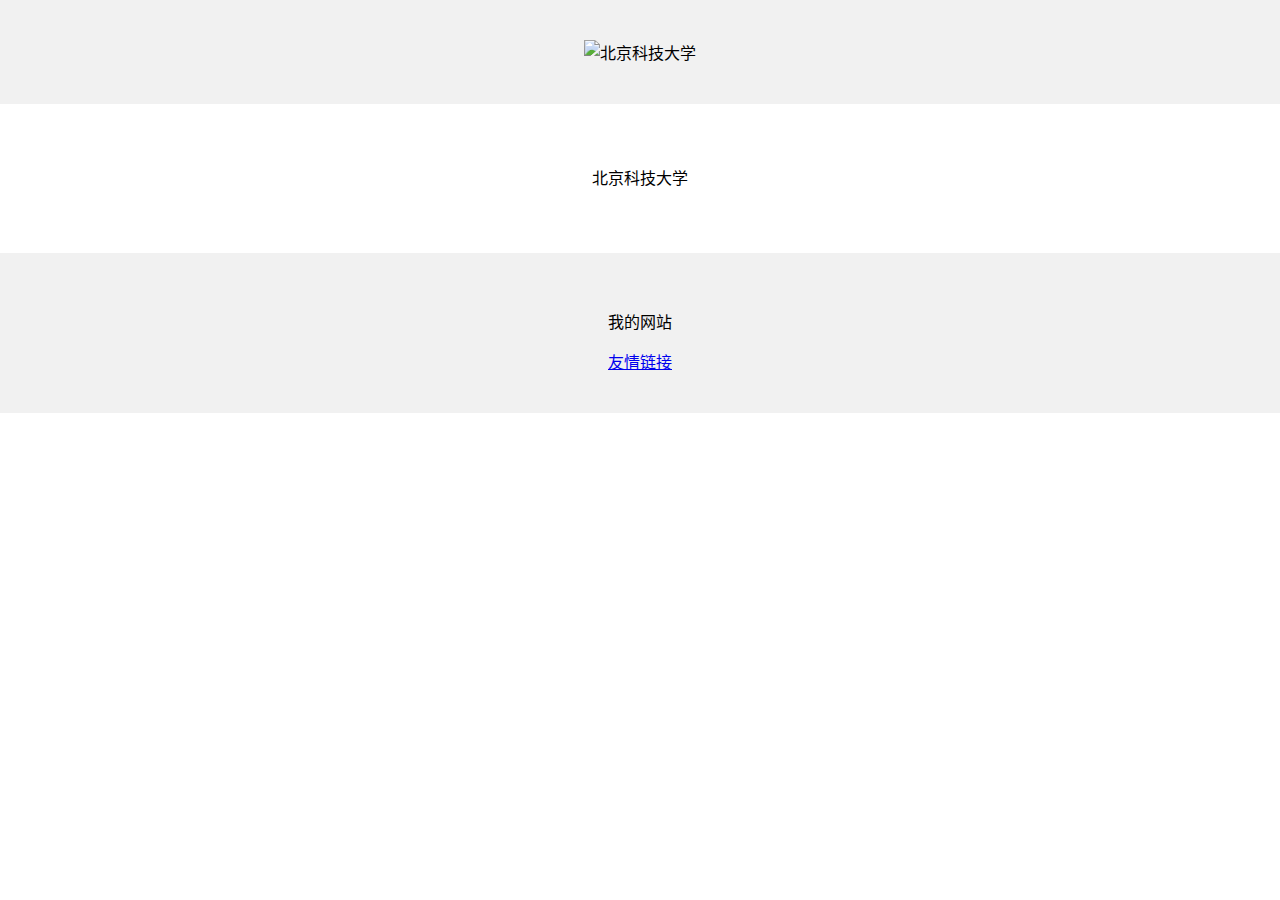
==== index.html @ 303ea951 "Rename index-5.html to index.html" ====
<!DOCTYPE html>
<html lang="zh-CN">
  <head>
    <meta charset="utf-8">
    <meta name="viewport" content="width=device-width, initial-scale=1" />
    <title>Maple的网页</title>
    <style>  
      body {
        margin: 0;
      }
    </style>
  </head>
  <body>
    <div style="
    background-color:#f1f1f1;
    text-align:center;
    padding:40px
    ">
      <img src="https://i.imgloc.com/2023/06/01/VkfLT8.png" alt="北京科技大学" width="80px">
    </div>

    <div style="
    max-width:700px;
    margin:30px auto;
    padding:15px;
    line-height:1.7

    ">
    <p style="text-align:center"> 北京科技大学</p>


    </div>

    <div style="
    background-color:#f1f1f1;
    text-align:center;
    padding:40px
    ">
      <p>我的网站</p>
      <a href="https://www.ustb.edu.cn/">友情链接</a>
    </div>   
  </body>
</html>
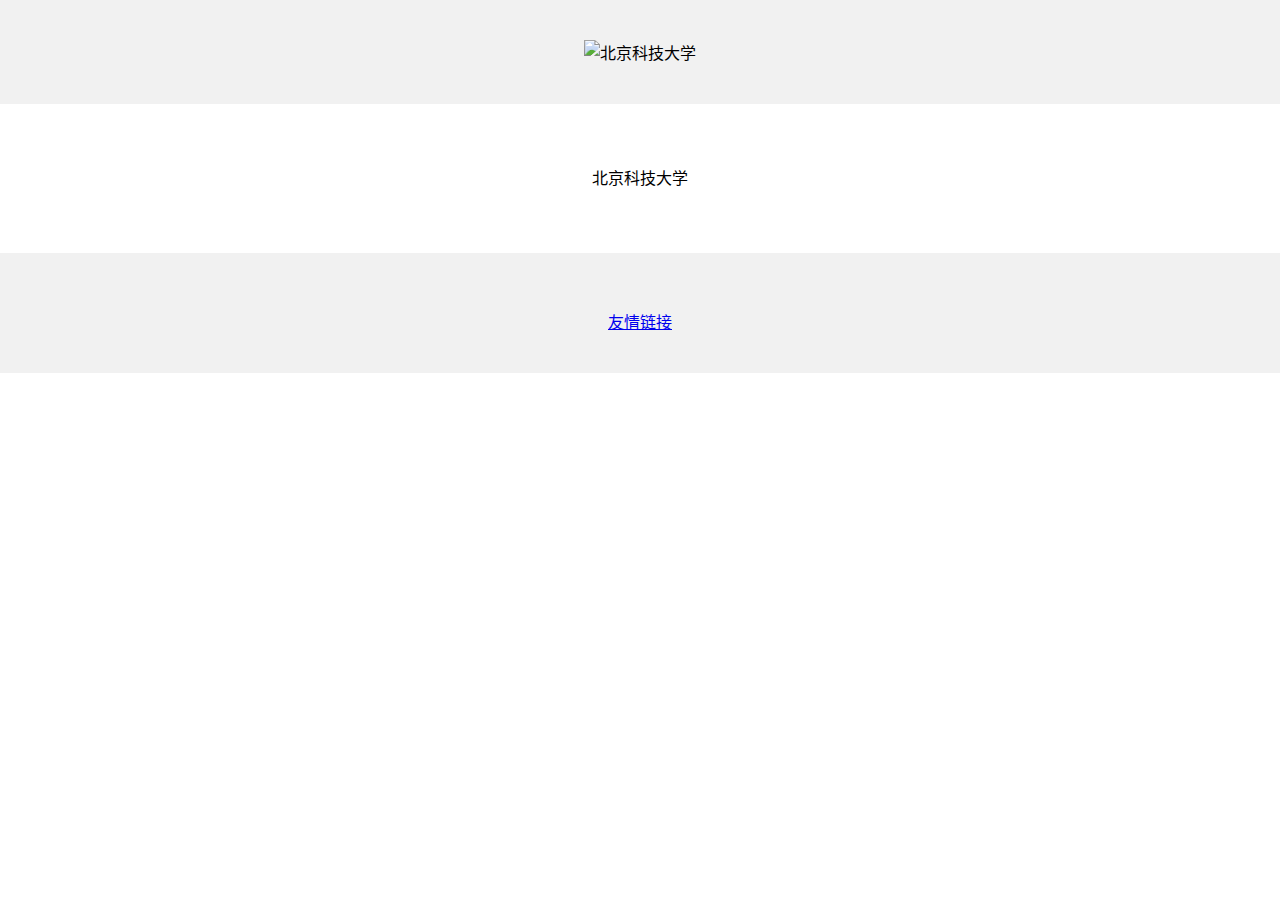
==== commit c04e5764: "del “我的网站”" ====
--- a/index.html
+++ b/index.html
@@ -1,43 +1,38 @@
 <!DOCTYPE html>
 <html lang="zh-CN">
   <head>
-    <meta charset="utf-8">
+    <meta charset="utf-8" />
     <meta name="viewport" content="width=device-width, initial-scale=1" />
     <title>Maple的网页</title>
-    <style>  
+    <style>
       body {
         margin: 0;
       }
     </style>
   </head>
   <body>
-    <div style="
-    background-color:#f1f1f1;
-    text-align:center;
-    padding:40px
-    ">
-      <img src="https://i.imgloc.com/2023/06/01/VkfLT8.png" alt="北京科技大学" width="80px">
+    <div style="background-color: #f1f1f1; text-align: center; padding: 40px">
+      <img
+        src="https://i.imgloc.com/2023/06/01/VkfLT8.png"
+        alt="北京科技大学"
+        width="80px"
+      />
     </div>
 
-    <div style="
-    max-width:700px;
-    margin:30px auto;
-    padding:15px;
-    line-height:1.7
-
-    ">
-    <p style="text-align:center"> 北京科技大学</p>
-
-
+    <div
+      style="
+        max-width: 700px;
+        margin: 30px auto;
+        padding: 15px;
+        line-height: 1.7;
+      "
+    >
+      <p style="text-align: center">北京科技大学</p>
     </div>
 
-    <div style="
-    background-color:#f1f1f1;
-    text-align:center;
-    padding:40px
-    ">
-      <p>我的网站</p>
+    <div style="background-color: #f1f1f1; text-align: center; padding: 40px">
+      <p></p>
       <a href="https://www.ustb.edu.cn/">友情链接</a>
-    </div>   
+    </div>
   </body>
 </html>
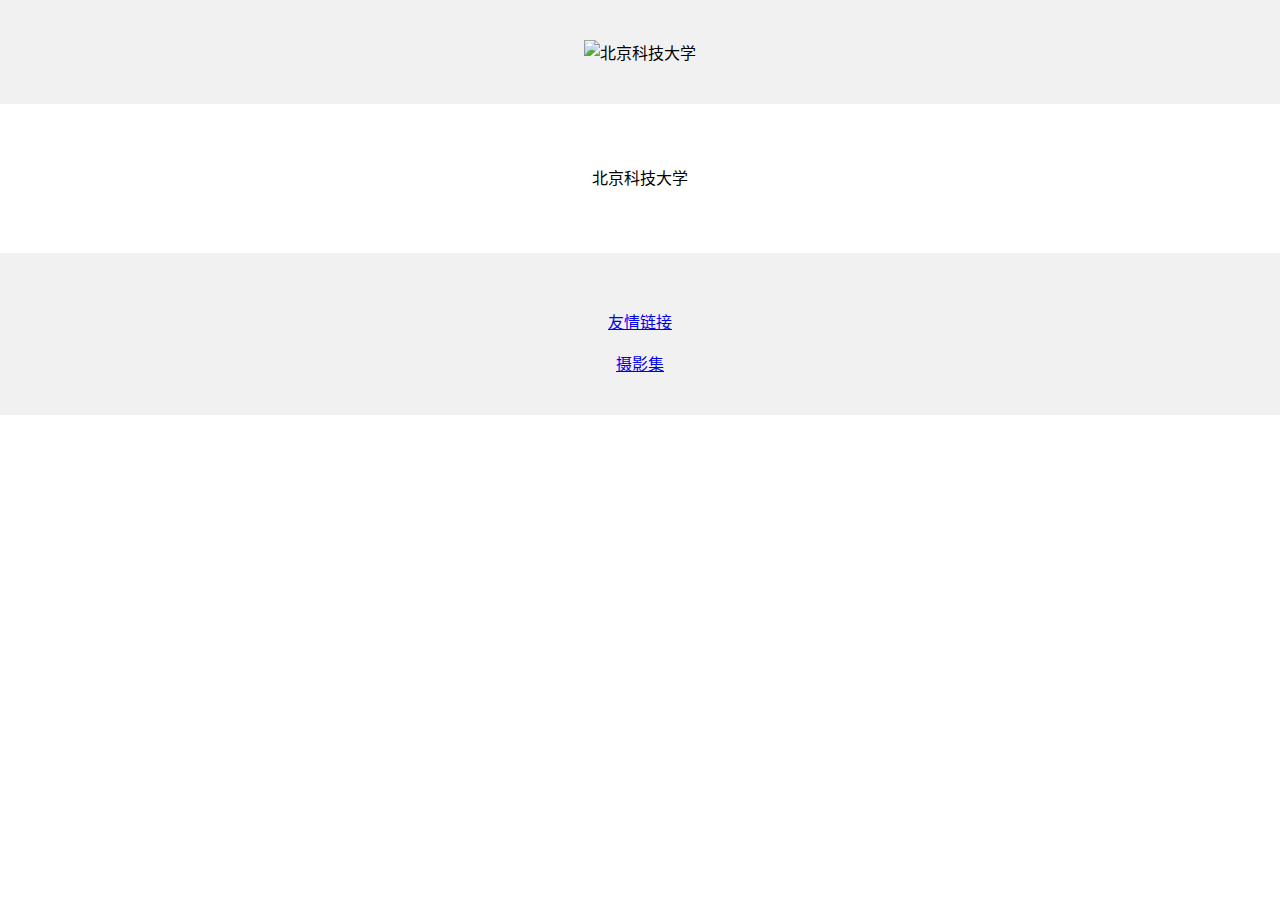
==== commit 6cb18ddd: "添加导航链接" ====
--- a/index.html
+++ b/index.html
@@ -33,6 +33,9 @@
     <div style="background-color: #f1f1f1; text-align: center; padding: 40px">
       <p></p>
       <a href="https://www.ustb.edu.cn/">友情链接</a>
+      <br />
+      <br />
+      <a href="https://aryinrain.github.io/my-first-web/photo">摄影集</a>
     </div>
   </body>
 </html>
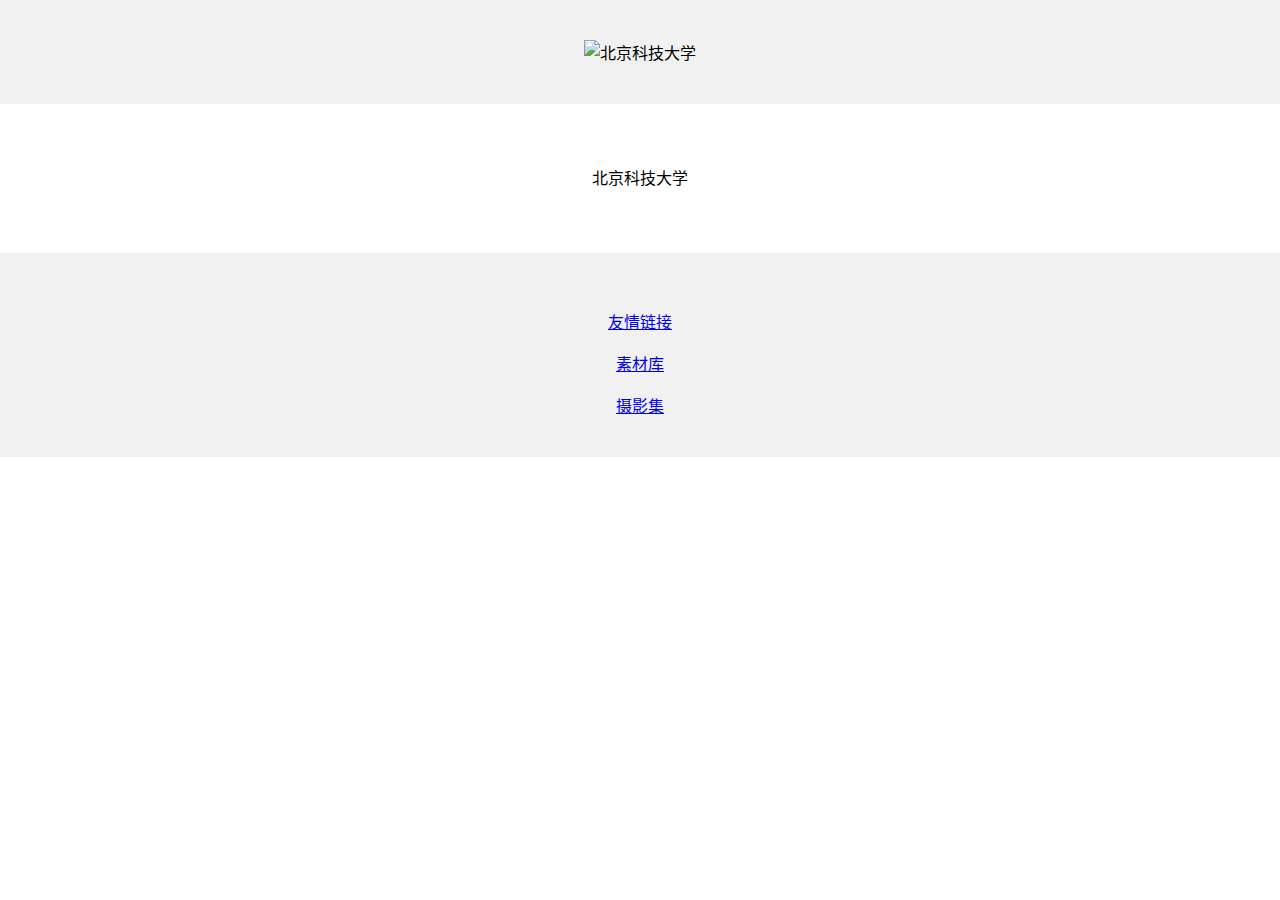
==== commit a8435e52: "隐藏页" ====
--- a/index.html
+++ b/index.html
@@ -35,6 +35,9 @@
       <a href="https://www.ustb.edu.cn/">友情链接</a>
       <br />
       <br />
+      <a href="https://aryinrain.github.io/my-first-web/web">素材库</a>
+      <br />
+      <br />
       <a href="https://aryinrain.github.io/my-first-web/photo">摄影集</a>
     </div>
   </body>
